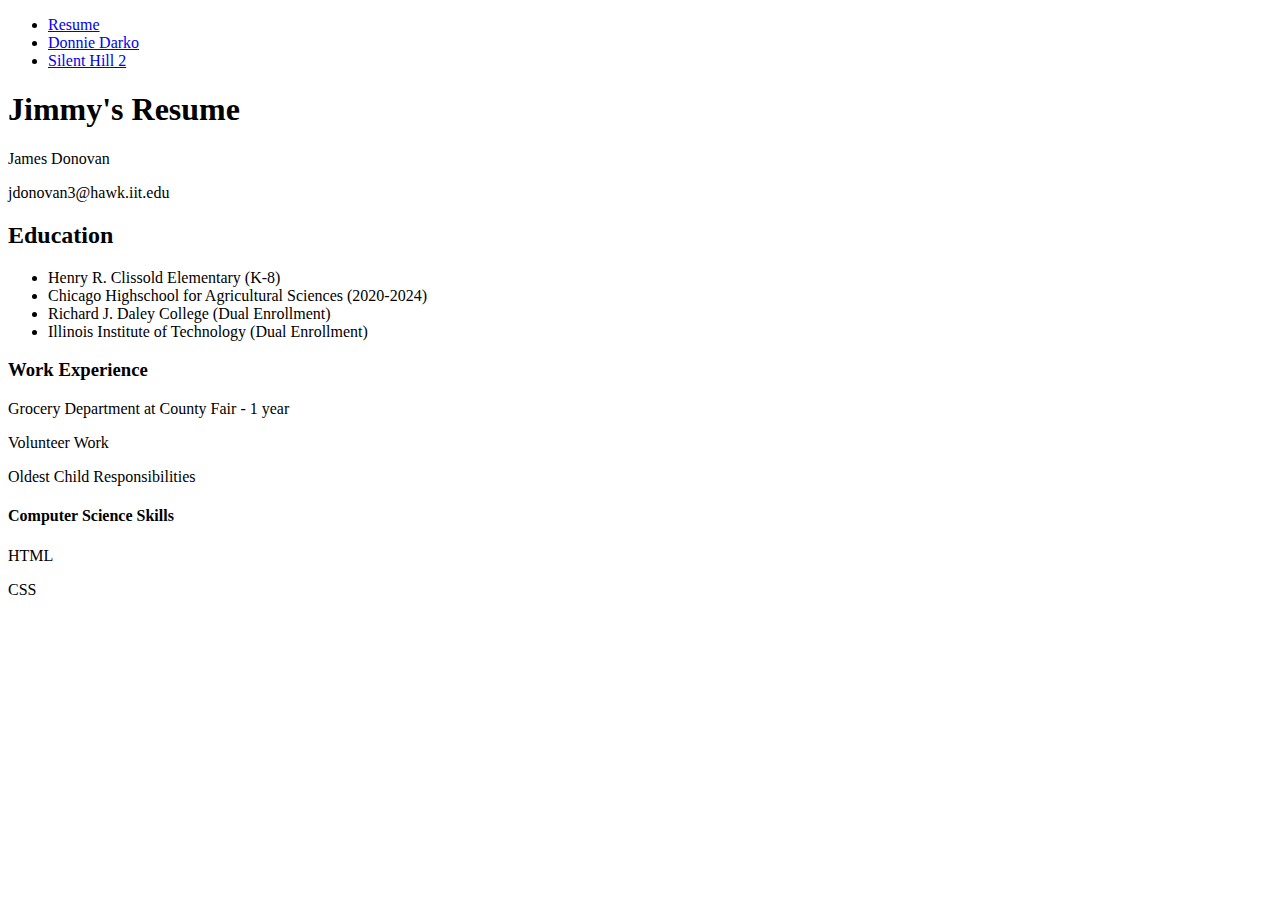
==== index.html @ 8e3e665c "g" ====
<!DOCTYPE html>
<html lang="en">
  <head>
    <meta charset="utf-8">
    <title>Jimmy's Resume</title>
    <link rel="stylesheet" href="css/normalize.css">
    <link rel="stylesheet" href="css/style.css">
  </head> 
  
  <body>
    <header>
      <nav>
        <ul>
          <li><a href="index.html">Resume</a></li>
          <li><a href="page2.html">Donnie Darko</a></li>
          <li><a href="page3.html">Silent Hill 2</a></li>
        </ul>
      </nav>
    </header>
    
    <section>
    <h1>Jimmy's Resume</h1>
      <p>James Donovan</p>
      <p>jdonovan3@hawk.iit.edu</p>
    </section>

    <section>
    <h2>Education</h2>
    <ul>
      <li>Henry R. Clissold Elementary (K-8)</li>
      <li>Chicago Highschool for Agricultural Sciences (2020-2024)</li>
      <li>Richard J. Daley College (Dual Enrollment)</li>
      <li>Illinois Institute of Technology (Dual Enrollment)</li>
    </ul>	
    <h3>Work Experience</h3>
      <p>Grocery Department at County Fair - 1 year</p>
      <p>Volunteer Work</p>
      <p>Oldest Child Responsibilities</p>
    <h4>Computer Science Skills</h4>
      <p>HTML</p>
      <p>CSS</p>
    </section>
  </body>
</html>
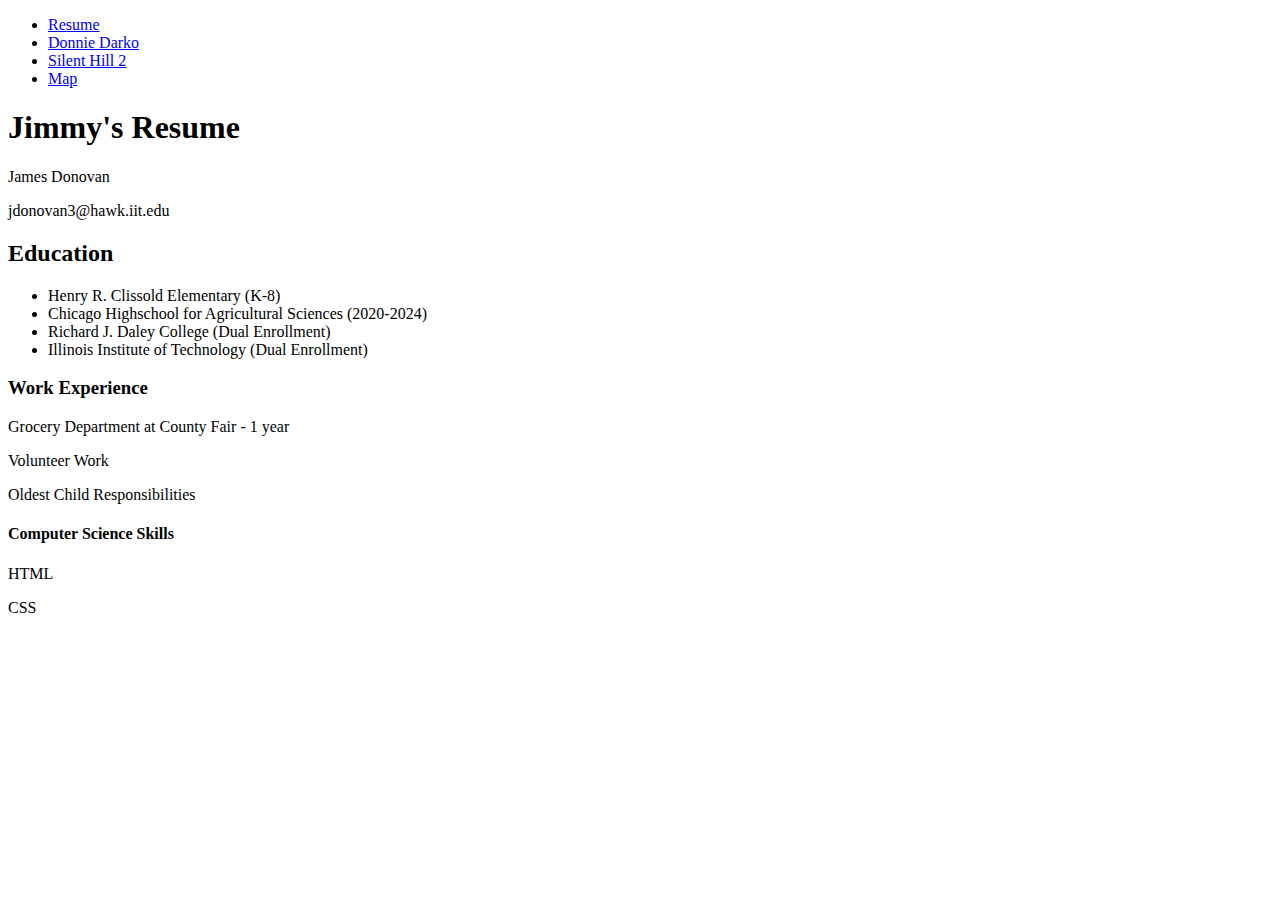
==== commit 4516f7ea: "Update index.html" ====
--- a/index.html
+++ b/index.html
@@ -14,6 +14,7 @@
           <li><a href="index.html">Resume</a></li>
           <li><a href="page2.html">Donnie Darko</a></li>
           <li><a href="page3.html">Silent Hill 2</a></li>
+          <li><a href="page4.html">Map</a></li>
         </ul>
       </nav>
     </header>
@@ -41,4 +42,4 @@
       <p>CSS</p>
     </section>
   </body>
-</html>+</html>
--- a/css/style.css
+++ b/css/style.css
@@ -0,0 +1 @@
+
